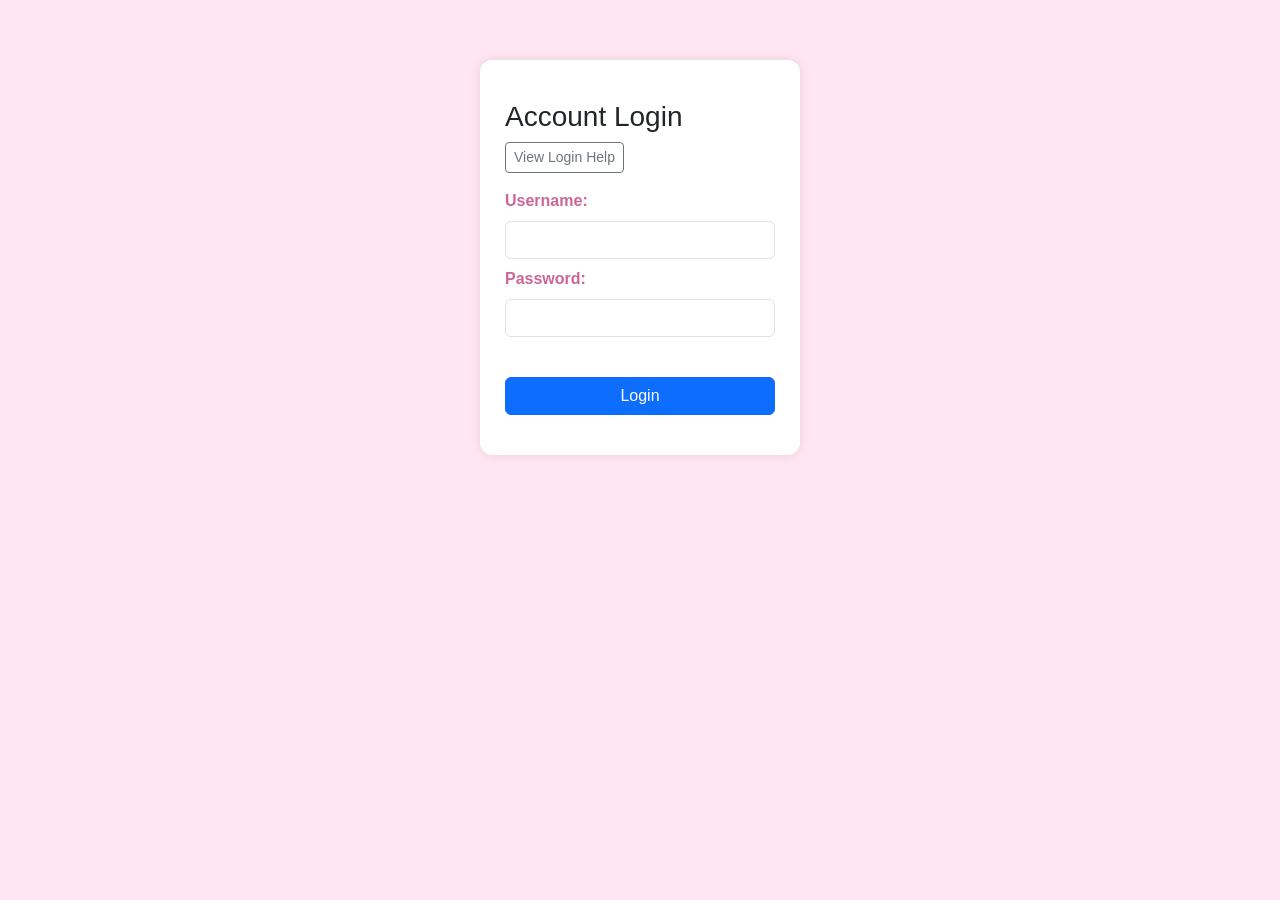
==== index.html @ a056ddea "Add files via upload" ====
<!DOCTYPE html>
<html lang="en">
<head>
    <meta charset="UTF-8">
    <title>Q4 Seatwork 1</title>

    <link rel="stylesheet" href="style.css"> 
    <link rel="stylesheet" href="https://cdn.jsdelivr.net/npm/bootstrap@5.3.8/dist/css/bootstrap.min.css">
    <script src="https://cdn.jsdelivr.net/npm/bootstrap@5.3.8/dist/js/bootstrap.bundle.min.js"></script>

    <style>
        body {
            background-color: #ffe6f2;
            font-family: Arial, sans-serif;
        }
    </style>
</head>

<body>

    <div class="login-container">
        <h3>Account Login</h3>

        <details ontoggle="alert('TEST CREDENTIALS: \nUser: UserAdmin \nPass: admin123')">
            <summary class="btn btn-sm btn-outline-secondary mb-3">View Login Help</summary>
            <p class="small text-muted">Enter the credentials shown in the alert box.</p>
        </details>

        <form>
            <label for="username" class="form-label">Username:</label>
            <input type="text" class="form-control" id="username">

            <label for="password" class="form-label mt-2">Password:</label>
            <input type="password" class="form-control" id="password">

            <div id="feedback" class="mt-3 fw-bold"></div>

            <br>
            <button type="button" class="btn btn-primary w-100" onclick="loginNow()">Login</button>
        </form>
    </div>

    <script src="main.js"></script>

</body>
</html>
---- style.css ----
.login-container {
    background: white;
    padding: 40px 25px;
    border-radius: 12px;
    max-width: 320px;
    margin: 60px auto;
    box-shadow: 0px 0px 12px rgba(0,0,0,0.1);
}

label {
    font-weight: bold;
    color: #cc6699;
}

#feedback {
    color: #cc0066;
    font-weight: bold;
    margin-top: 10px;
}

body {
    background: #ffe6f2;
    font-family: Arial, sans-serif;
    margin: 0;
}

/* SIDEBAR */
.sidebar {
    width: 250px;
    height: 100vh;
    position: fixed;
    top: 0;
    left: 0;
    background: #111;
    color: white;
    padding: 25px;
    display: flex;
    flex-direction: column;
    align-items: center;
}

/* MAIN CONTENT BESIDE SIDEBAR */
.main-content {
    margin-left: 270px;
    margin-top: 20px;
}

.card {
    background-color: #f2f2f2;
    border-radius: 12px;
    height: 360px; 
    
}

.card img {
    height: 140px;
    object-fit: cover;
    border-radius: 8px;
}

/* RESPONSIVE FIX */
@media (max-width: 768px) {
    .sidebar {
        position: relative;
        width: 100%;
        height: auto;
    }
    .main-content {
        margin-left: 0;
    }
}
.main-content .row {
    justify-content: center;
}
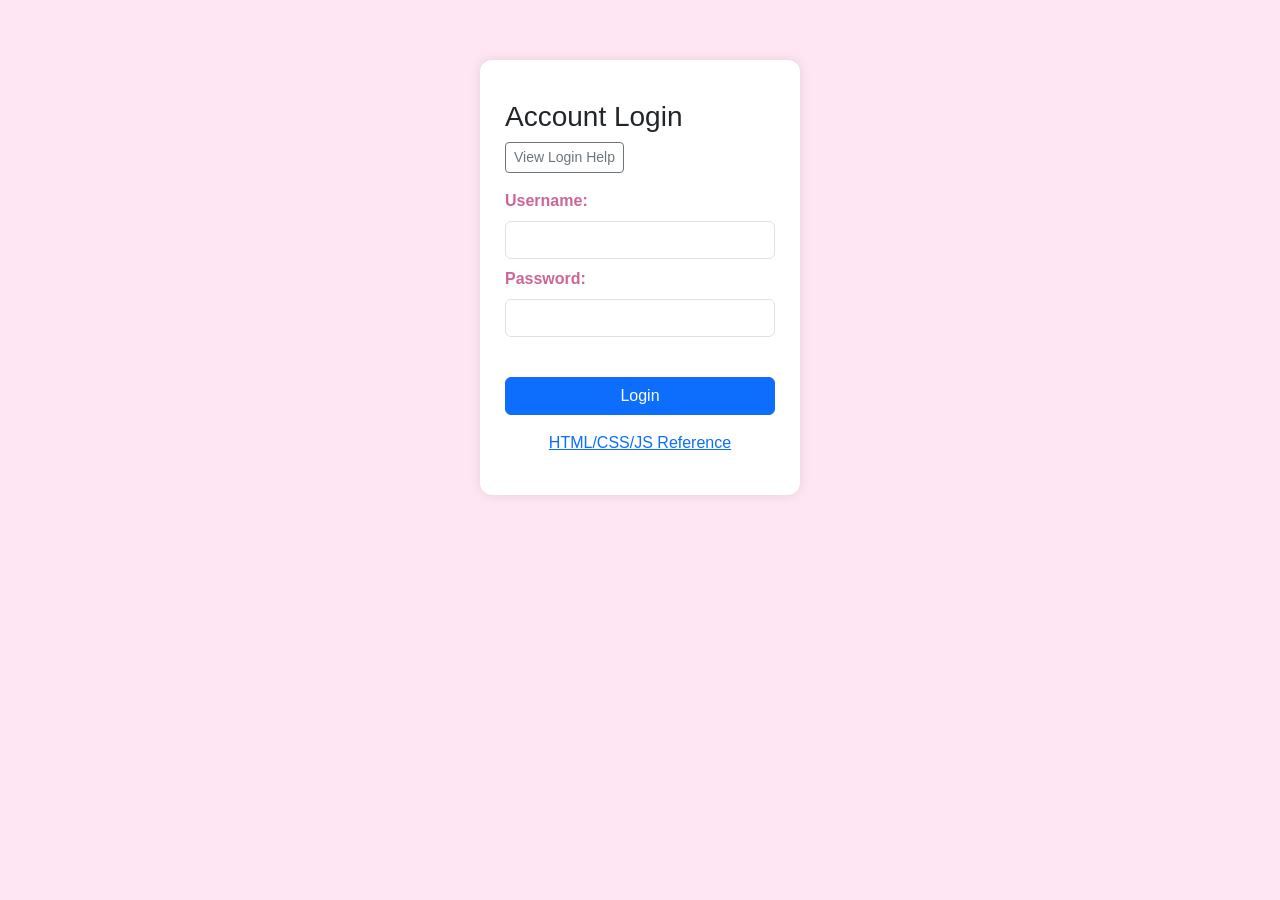
==== commit fd51b9d4: "Add files via upload" ====
--- a/index.html
+++ b/index.html
@@ -21,23 +21,25 @@
     <div class="login-container">
         <h3>Account Login</h3>
 
-        <details ontoggle="alert('TEST CREDENTIALS: \nUser: UserAdmin \nPass: admin123')">
+        <details ontoggle="alert('TEST CREDENTIALS: \\nUser: student01 \\nPass: 12345678')">
             <summary class="btn btn-sm btn-outline-secondary mb-3">View Login Help</summary>
             <p class="small text-muted">Enter the credentials shown in the alert box.</p>
         </details>
 
         <form>
-            <label for="username" class="form-label">Username:</label>
-            <input type="text" class="form-control" id="username">
+            <label for="uname" class="form-label">Username:</label>
+            <input type="text" class="form-control" id="uname">
 
-            <label for="password" class="form-label mt-2">Password:</label>
-            <input type="password" class="form-control" id="password">
+            <label for="pwd" class="form-label mt-2">Password:</label>
+            <input type="password" class="form-control" id="pwd">
 
-            <div id="feedback" class="mt-3 fw-bold"></div>
+            <div id="display" class="mt-3 fw-bold"></div>
 
             <br>
-            <button type="button" class="btn btn-primary w-100" onclick="loginNow()">Login</button>
+            <button type="button" id="loginBTN" class="btn btn-primary w-100" onclick="authenticate()">Login</button>
         </form>
+
+        <a href="https://www.w3schools.com" target="_blank" class="d-block mt-3 text-center">HTML/CSS/JS Reference</a>
     </div>
 
     <script src="main.js"></script>
--- a/style.css
+++ b/style.css
@@ -1,74 +1,72 @@
-.login-container {
-    background: white;
-    padding: 40px 25px;
-    border-radius: 12px;
-    max-width: 320px;
-    margin: 60px auto;
-    box-shadow: 0px 0px 12px rgba(0,0,0,0.1);
-}
+    .login-container {
+        background: white;
+        padding: 40px 25px;
+        border-radius: 12px;
+        max-width: 320px;
+        margin: 60px auto;
+        box-shadow: 0px 0px 12px rgba(0,0,0,0.1);
+    }
 
-label {
-    font-weight: bold;
-    color: #cc6699;
-}
+    label {
+        font-weight: bold;
+        color: #cc6699;
+    }
 
-#feedback {
-    color: #cc0066;
-    font-weight: bold;
-    margin-top: 10px;
-}
+    #feedback {
+        color: #cc0066;
+        font-weight: bold;
+        margin-top: 10px;
+    }
 
-body {
-    background: #ffe6f2;
-    font-family: Arial, sans-serif;
-    margin: 0;
-}
+    body {
+        background: #ffe6f2;
+        font-family: Arial, sans-serif;
+        margin: 0;
+    }
 
-/* SIDEBAR */
-.sidebar {
-    width: 250px;
-    height: 100vh;
-    position: fixed;
-    top: 0;
-    left: 0;
-    background: #111;
-    color: white;
-    padding: 25px;
-    display: flex;
-    flex-direction: column;
-    align-items: center;
-}
+    .sidebar {
+        width: 250px;
+        height: 100vh;
+        position: fixed;
+        top: 0;
+        left: 0;
+        background: #111;
+        color: white;
+        padding: 25px;
+        display: flex;
+        flex-direction: column;
+        align-items: center;
+    }
 
-/* MAIN CONTENT BESIDE SIDEBAR */
-.main-content {
-    margin-left: 270px;
-    margin-top: 20px;
-}
+        .main-content {
+            margin-left: 270px;
+            margin-top: 20px;
+        }
 
-.card {
-    background-color: #f2f2f2;
-    border-radius: 12px;
-    height: 360px; 
-    
-}
+        .card {
+            background-color: #f2f2f2;
+            border-radius: 12px;
+            height: 360px; 
+            
+        }
 
-.card img {
-    height: 140px;
-    object-fit: cover;
-    border-radius: 8px;
-}
+        .card img {
+            height: 140px;
+            object-fit: cover;
+            border-radius: 8px;
+        }
 
-/* RESPONSIVE FIX */
-@media (max-width: 768px) {
-    .sidebar {
-        position: relative;
-        width: 100%;
-        height: auto;
-    }
-    .main-content {
-        margin-left: 0;
-    }
-}
-.main-content .row {
-    justify-content: center;
-}
+
+        @media (max-width: 768px) {
+            .sidebar {
+                position: relative;
+                width: 100%;
+                height: auto;
+            }
+            .main-content {
+                margin-left: 0;
+            }
+        }
+        .main-content .row {
+            justify-content: center;
+        }
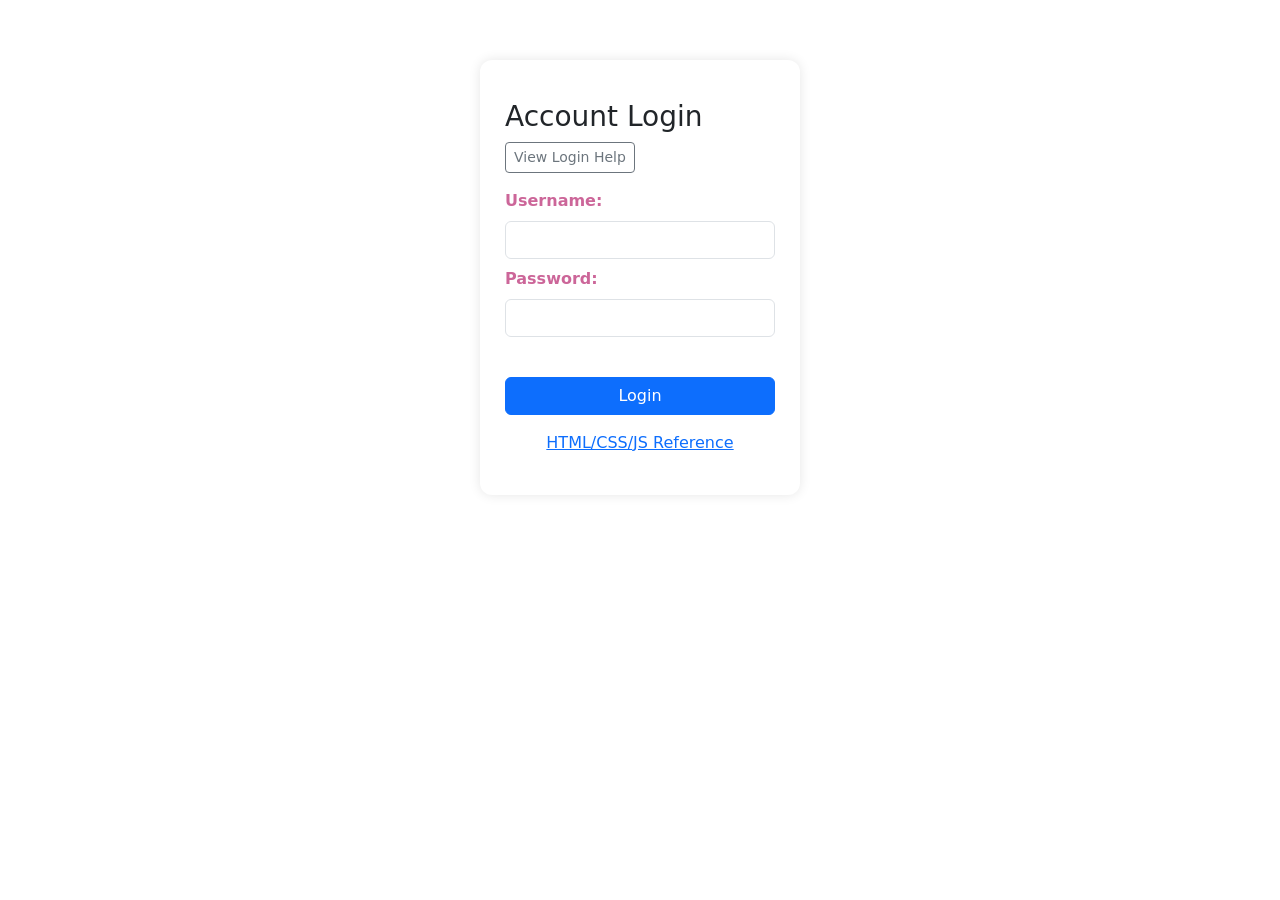
==== commit ee999322: "Add files via upload" ====
--- a/index.html
+++ b/index.html
@@ -6,14 +6,6 @@
 
     <link rel="stylesheet" href="style.css"> 
     <link rel="stylesheet" href="https://cdn.jsdelivr.net/npm/bootstrap@5.3.8/dist/css/bootstrap.min.css">
-    <script src="https://cdn.jsdelivr.net/npm/bootstrap@5.3.8/dist/js/bootstrap.bundle.min.js"></script>
-
-    <style>
-        body {
-            background-color: #ffe6f2;
-            font-family: Arial, sans-serif;
-        }
-    </style>
 </head>
 
 <body>
@@ -21,9 +13,8 @@
     <div class="login-container">
         <h3>Account Login</h3>
 
-        <details ontoggle="alert('TEST CREDENTIALS: \\nUser: student01 \\nPass: 12345678')">
+        <details ontoggle="alert('TEST CREDENTIALS:\\nUser: student01\\nPass: 12345678')">
             <summary class="btn btn-sm btn-outline-secondary mb-3">View Login Help</summary>
-            <p class="small text-muted">Enter the credentials shown in the alert box.</p>
         </details>
 
         <form>
@@ -39,7 +30,9 @@
             <button type="button" id="loginBTN" class="btn btn-primary w-100" onclick="authenticate()">Login</button>
         </form>
 
-        <a href="https://www.w3schools.com" target="_blank" class="d-block mt-3 text-center">HTML/CSS/JS Reference</a>
+        <a href="https://www.w3schools.com" target="_blank" class="d-block mt-3 text-center">
+            HTML/CSS/JS Reference
+        </a>
     </div>
 
     <script src="main.js"></script>
